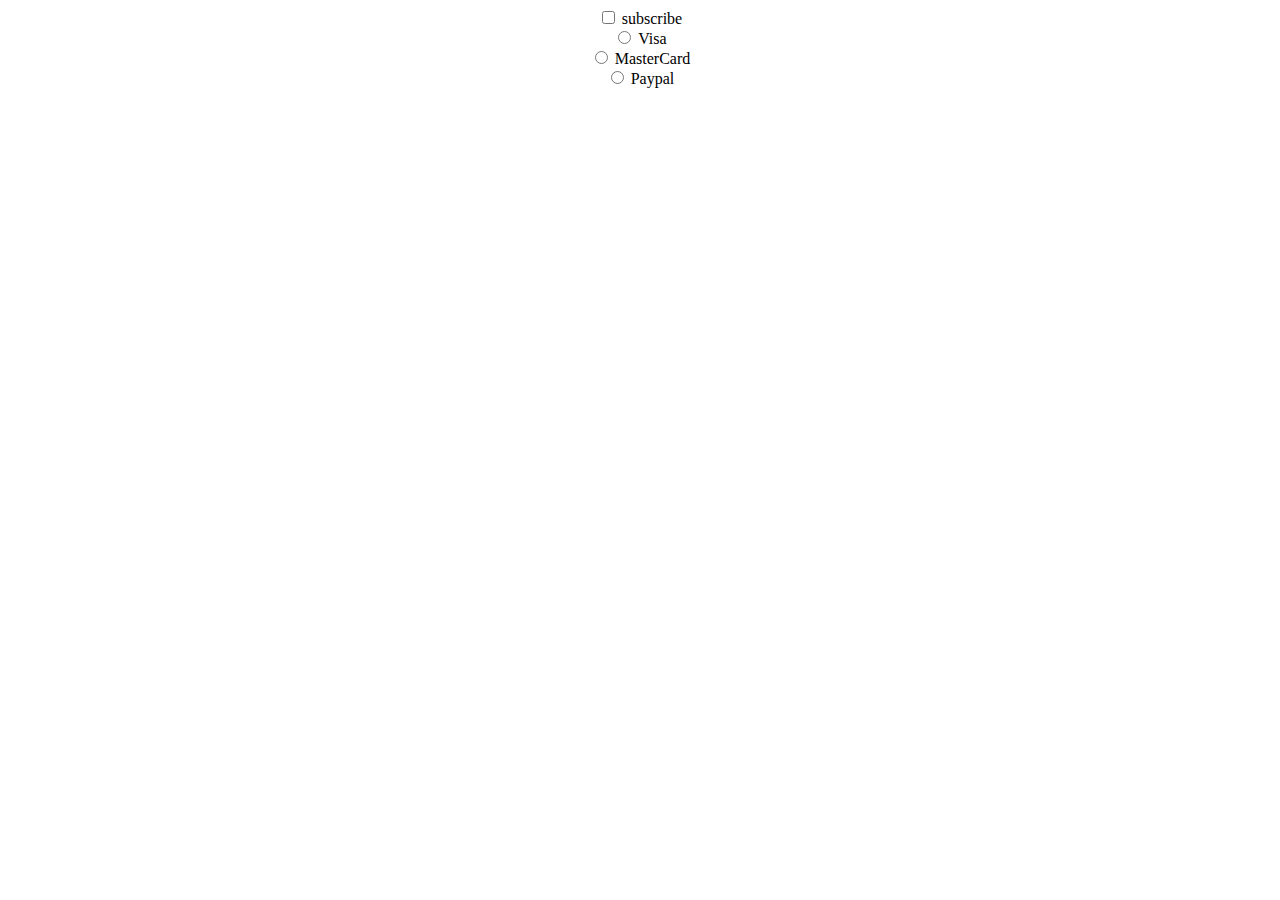
==== pelumi.html @ 12b0d301 "Create pelumi.html" ====
<!DOCTYPE html>
<html lang="en">
<head>
    <meta charset="UTF-8">
    <meta name="viewport" content="width=device-width, initial-scale=1.0">
    <title>Cho Cho Cho</title>
    <link rel="stylesheet" href="styles.css">
</head>
<body>

    <input type="checkbox" id="mycheckbox">
    <label for="mycheckbox">subscribe</label><br>
    
    
    <input type="radio" id="visaBtn">
    <label for="VisaBtn">Visa</label><br>
    <input type="radio" id="mastercardBtn">
    <label for="MasterCardBtn">MasterCard</label><br>
    <input type="radio" id="PaypalBtn">
    <label for="PaypalBtn">Paypal</label>

    <script src="index.js"></script>
</body>
</html>
---- styles.css ----
#countLabel{
    display: block;
    text-align: center;
    font-size: 10em;
    font-family: Helevicta;
}

#btnContainer{
    text-align: center;
}

.buttons{
    padding: 10px 20px;
    font-size: 1.5em;
    color: white;
    background-color: hsl(214, 100%, 74%);
    border-radius: 5px;
    cursor: pointer;
    transition: background-color 0.25s;
}

.buttons:hover{
    background-color: hsl(214, 100%, 56%);
}

body{
    font-family: Verdana;
    text-align: center;
}

#myButton{
    font-size: 3em;
    padding: 5px 25px;
    border-radius: 5px;
}

.myLabels{
    font-size: 3em;
}
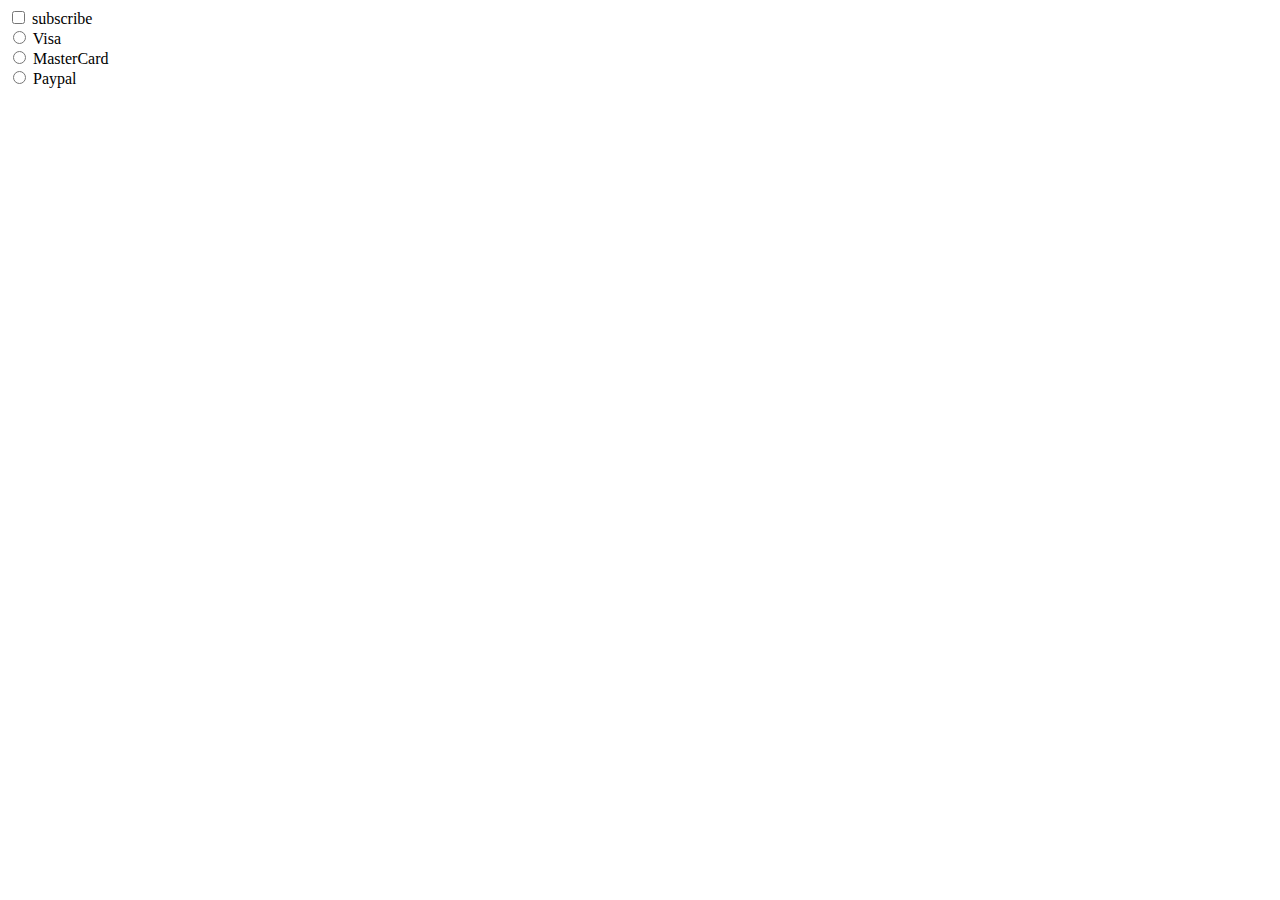
==== commit 555da0c9: "Update pelumi.html" ====
--- a/pelumi.html
+++ b/pelumi.html
@@ -4,7 +4,7 @@
     <meta charset="UTF-8">
     <meta name="viewport" content="width=device-width, initial-scale=1.0">
     <title>Cho Cho Cho</title>
-    <link rel="stylesheet" href="styles.css">
+    <link rel="stylesheet" href="pelumi.css">
 </head>
 <body>
 
@@ -19,6 +19,8 @@
     <input type="radio" id="PaypalBtn">
     <label for="PaypalBtn">Paypal</label>
 
+
+
     <script src="index.js"></script>
 </body>
 </html>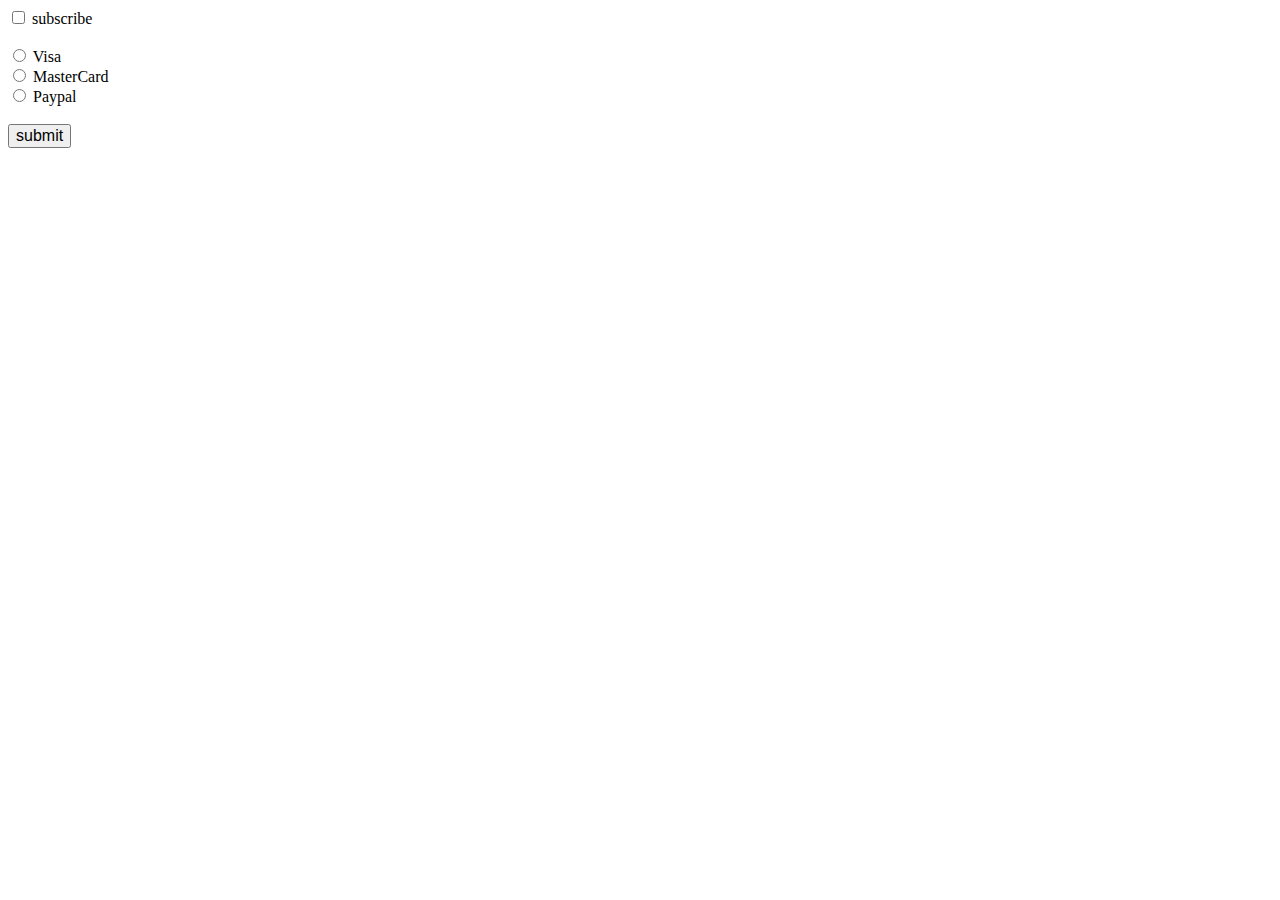
==== commit 1a7cbb65: "Update pelumi.html" ====
--- a/pelumi.html
+++ b/pelumi.html
@@ -9,15 +9,20 @@
 <body>
 
     <input type="checkbox" id="mycheckbox">
-    <label for="mycheckbox">subscribe</label><br>
+    <label for="mycheckbox">subscribe</label><br><br>
     
     
-    <input type="radio" id="visaBtn">
+    <input type="radio" id="VisaBtn" name="card">
     <label for="VisaBtn">Visa</label><br>
-    <input type="radio" id="mastercardBtn">
+    <input type="radio" id="MasterCardBtn" name="card">
     <label for="MasterCardBtn">MasterCard</label><br>
-    <input type="radio" id="PaypalBtn">
-    <label for="PaypalBtn">Paypal</label>
+    <input type="radio" id="PaypalBtn" name="card">
+    <label for="PaypalBtn">Paypal</label><br><br>
+
+    <button type="submit" id="mysubmit">submit</button>
+
+    <p id="subresult"></p>
+    <p id="payresult"></p>
 
 
 
--- a/pelumi.css
+++ b/pelumi.css
@@ -0,0 +1,3 @@
+#mysubmit{
+    font-size: 1em;
+}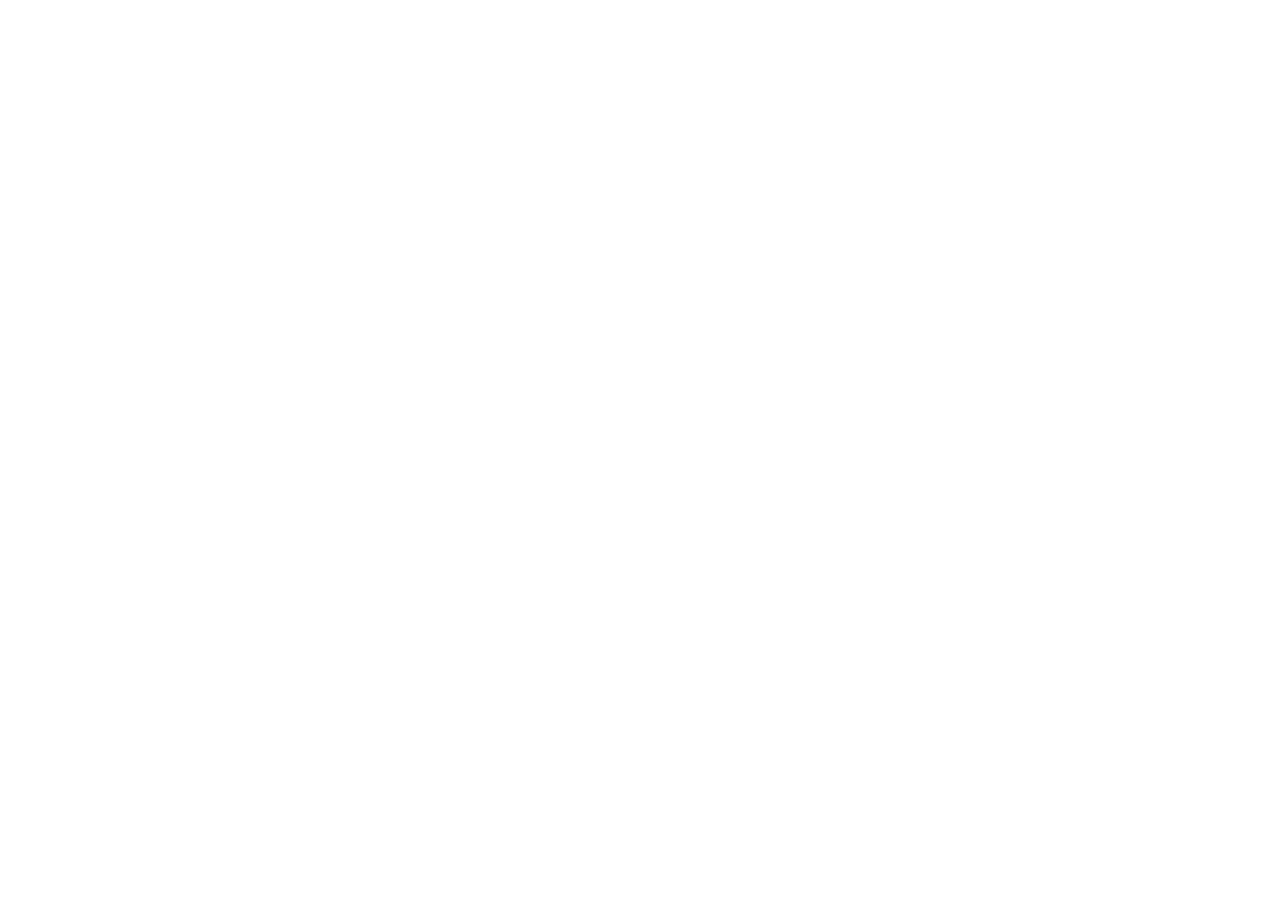
==== commit 3fdf4909: "Update pelumi.html" ====
--- a/pelumi.html
+++ b/pelumi.html
@@ -8,7 +8,7 @@
 </head>
 <body>
 
-    <input type="checkbox" id="mycheckbox">
+    <!--<input type="checkbox" id="mycheckbox">
     <label for="mycheckbox">subscribe</label><br><br>
     
     
@@ -22,10 +22,10 @@
     <button type="submit" id="mysubmit">submit</button>
 
     <p id="subresult"></p>
-    <p id="payresult"></p>
+    <p id="payresult"></p>-->
 
 
 
-    <script src="index.js"></script>
+  
 </body>
 </html>